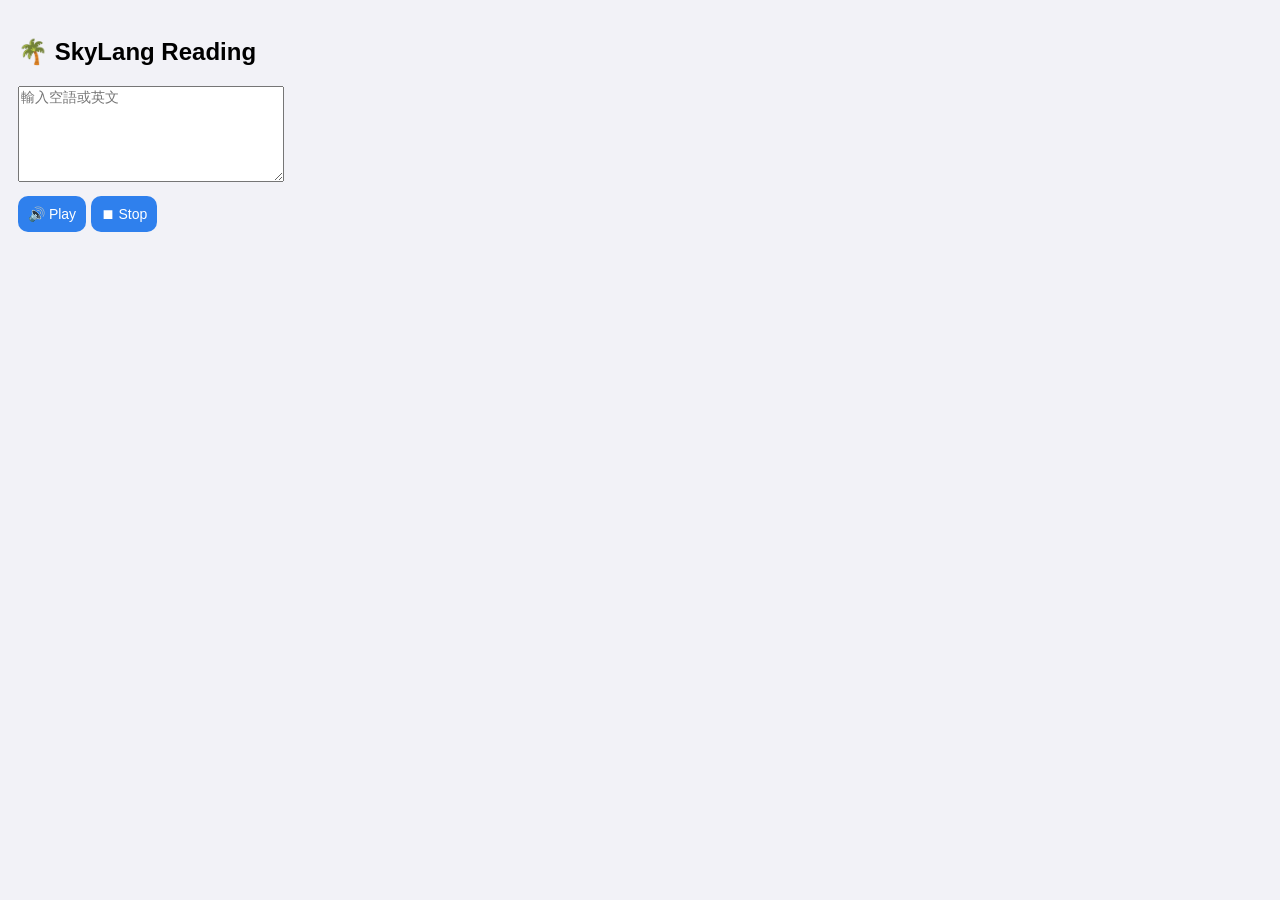
==== index.html @ 59f207e8 "Create index.html" ====
<!DOCTYPE html>
<html lang="en">
<head>
  <meta charset="UTF-8">
  <meta name="viewport" content="width=device-width, initial-scale=1.0">

  <title>Sky Language</title>

  <link rel="manifest" href="./manifest.json">
  <link rel="apple-touch-icon" href="./icon512.png">
  <meta name="theme-color" content="#2f80ed">

  <link rel="stylesheet" href="./style.css">
</head>

<body>

<h2>🌴 SkyLang Reading</h2>

<textarea id="text" placeholder="輸入空語或英文"></textarea>

<div>
  <button onclick="playVoice()">🔊 Play</button>
  <button onclick="stopVoice()">⏹ Stop</button>
</div>

<script src="./voice.js"></script>
<script src="./popup.js"></script>

</body>
</html>
---- style.css ----
body{
  font-family: -apple-system, sans-serif;
  width: 260px;
  padding: 10px;
  background: #f2f2f7;
}

textarea{
  width: 100%;
  height: 90px;
  margin-bottom: 10px;
  font-size: 14px;
}

.btns{
  display: flex;
  flex-direction: column;
  gap: 6px;
}

button{
  padding: 10px;
  border: none;
  border-radius: 10px;
  background: #2f80ed;
  color: white;
  font-size: 14px;
}
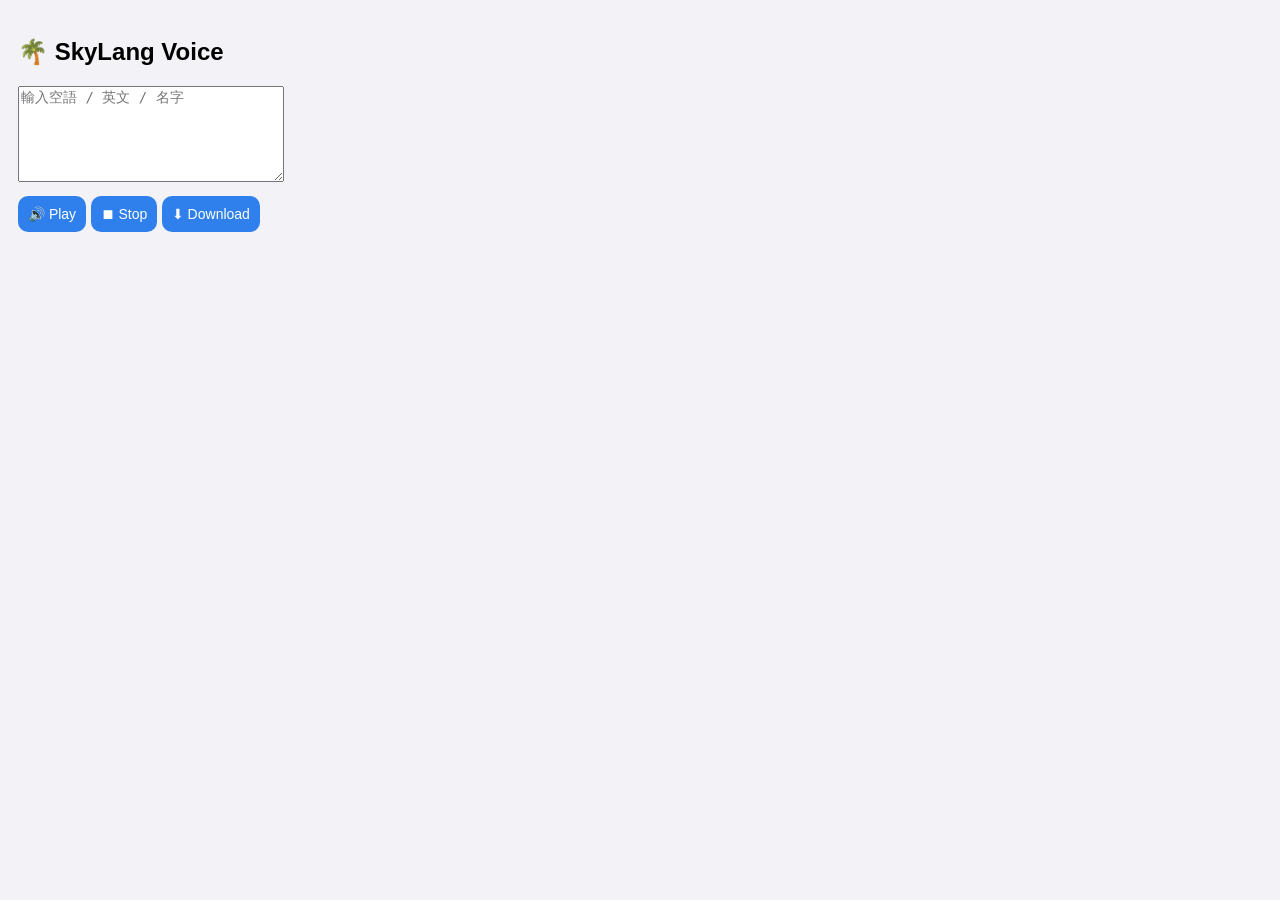
==== commit 19165c6e: "Update index.html" ====
--- a/index.html
+++ b/index.html
@@ -1,27 +1,32 @@
 <!DOCTYPE html>
 <html lang="en">
 <head>
-  <meta charset="UTF-8">
-  <meta name="viewport" content="width=device-width, initial-scale=1.0">
+<meta charset="UTF-8">
+<meta name="viewport" content="width=device-width, initial-scale=1.0">
 
-  <title>Sky Language</title>
+<title>Sky Language</title>
 
-  <link rel="manifest" href="./manifest.json">
-  <link rel="apple-touch-icon" href="./icon512.png">
-  <meta name="theme-color" content="#2f80ed">
+<link rel="manifest" href="./manifest.json">
+<link rel="apple-touch-icon" href="./icon512.png">
+<meta name="theme-color" content="#2f80ed">
 
-  <link rel="stylesheet" href="./style.css">
+<link rel="stylesheet" href="./style.css">
 </head>
 
 <body>
 
-<h2>🌴 SkyLang Reading</h2>
+<div class="app">
 
-<textarea id="text" placeholder="輸入空語或英文"></textarea>
+  <h2>🌴 SkyLang Voice</h2>
 
-<div>
-  <button onclick="playVoice()">🔊 Play</button>
-  <button onclick="stopVoice()">⏹ Stop</button>
+  <textarea id="text" placeholder="輸入空語 / 英文 / 名字"></textarea>
+
+  <div class="btn-row">
+    <button onclick="playVoice()">🔊 Play</button>
+    <button onclick="stopVoice()">⏹ Stop</button>
+    <button onclick="recordVoice()">⬇ Download</button>
+  </div>
+
 </div>
 
 <script src="./voice.js"></script>
